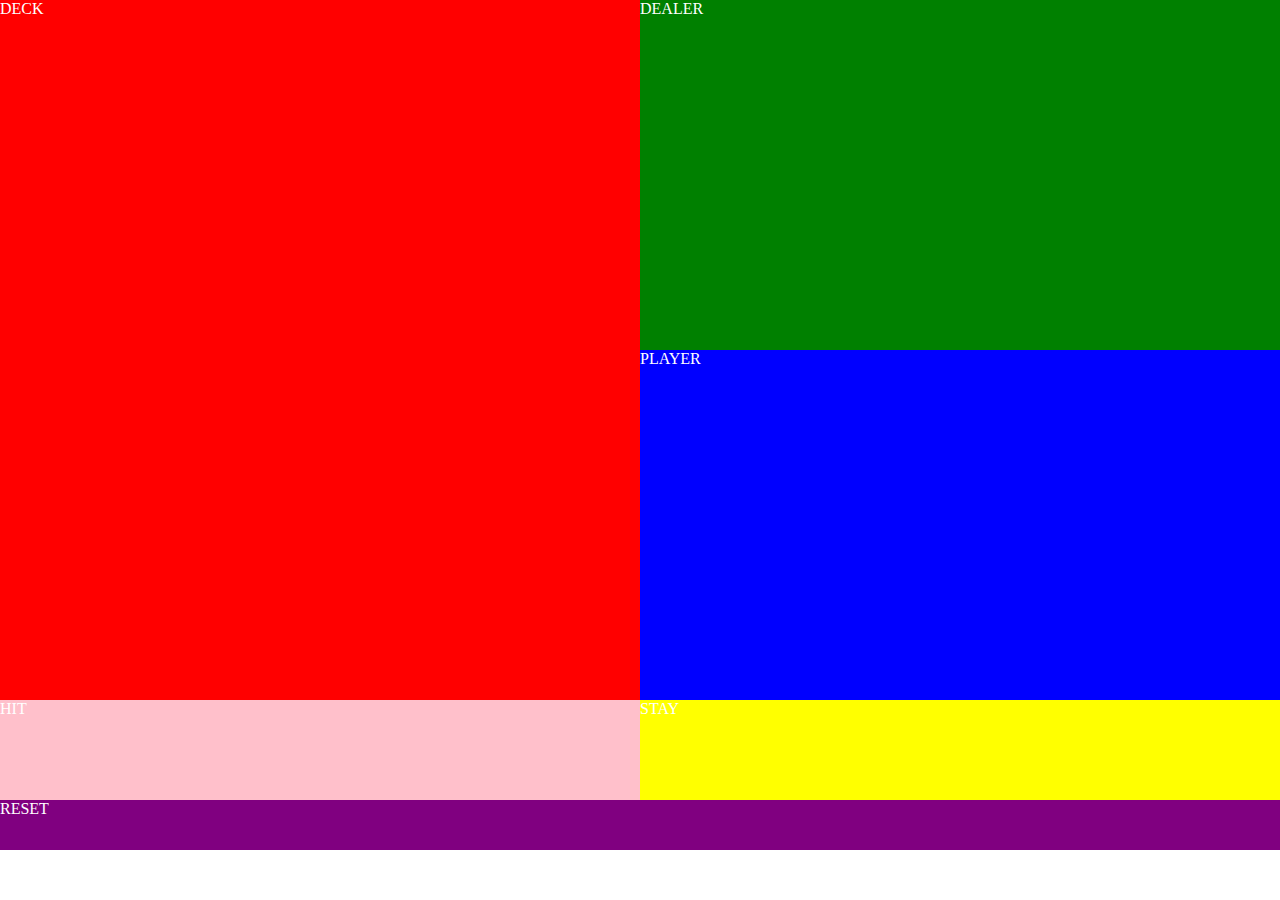
==== game.html @ 7552b154 "Adds first commit" ====
<!DOCTYPE html>
<html lang="en">
<head>
    <meta charset="UTF-8">
    <meta name="viewport" content="width=device-width, initial-scale=1.0">
    <title>BLACKJACK</title>
    <link rel="stylesheet" href="game.css">
    <script defer src="game.js"></script>    

</head>


<body>

<div class="wrapper">
    <div class="deck">DECK</div>
    <div class="dealer">DEALER</div>
    <div class="player">PLAYER</div>
    <div class="hit">HIT</div>
    <div class="stay">STAY</div>
    <div class="reset">RESET</div>
 </div>   

</body>








</html>
---- game.css ----
* {
    box-sizing: border-box;
    margin: 0;
    padding: 0;
}

body {
min-height: 100vh;
}

.wrapper {
    height: 800px
    background-color: bisque;
    width: 100%;
    margin: auto;
    display: grid;
    grid-template-rows: 350px 350px 100px 50px ;
    grid-template-columns: 1fr 1fr;
    color: white;
}

.deck {
    background-color: red;
    grid-row: span 2;
}

.dealer {
    background-color: green;
}

.player {
    background-color: blue;
}

.hit {
    background-color: pink;
}

.stay {
    background-color: yellow;
}

.reset {
    background-color: purple;
    grid-column: span 2;
}
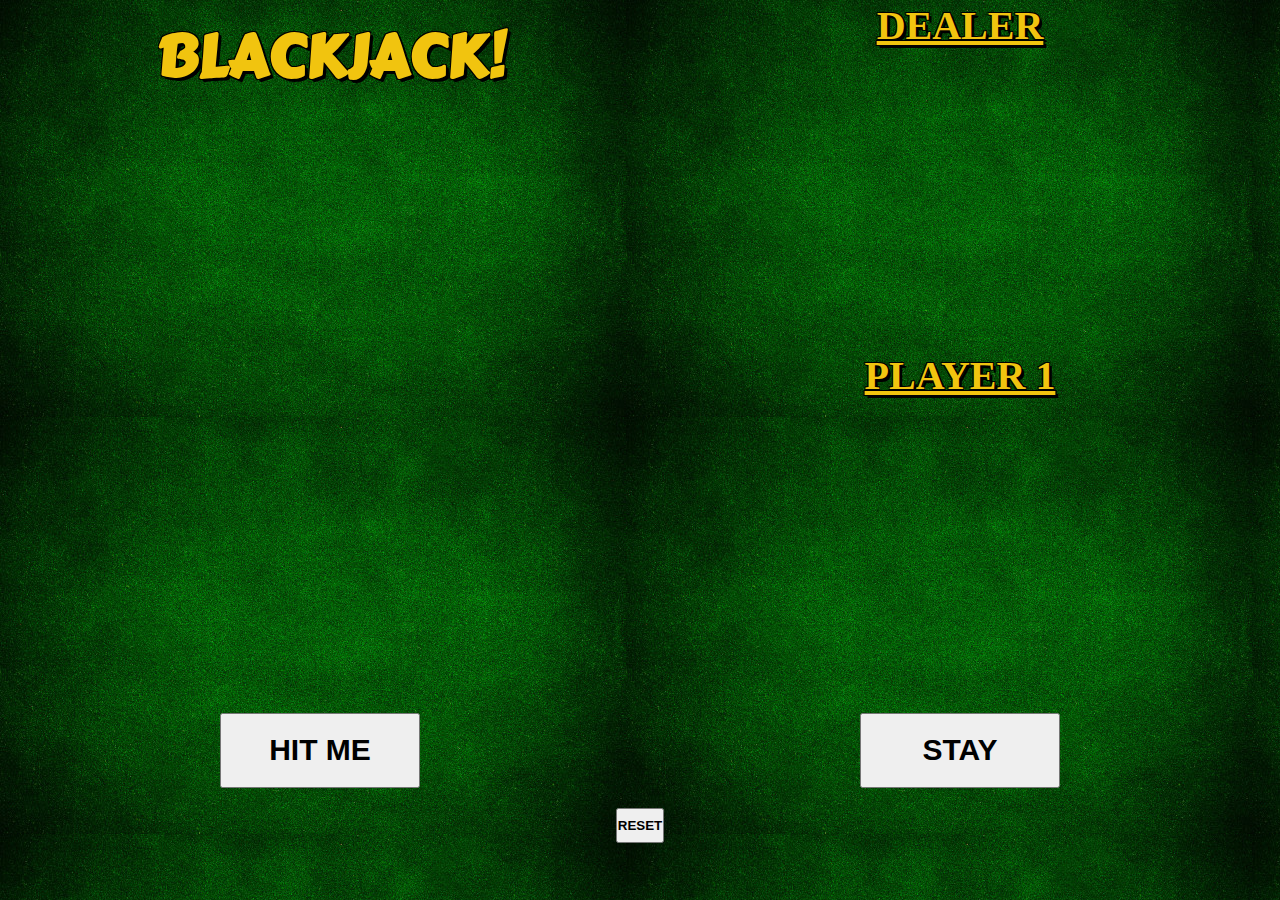
==== commit 272ea2af: "x build game board" ====
--- a/game.html
+++ b/game.html
@@ -4,6 +4,7 @@
     <meta charset="UTF-8">
     <meta name="viewport" content="width=device-width, initial-scale=1.0">
     <title>BLACKJACK</title>
+    <link href="https://fonts.googleapis.com/css2?family=Carter+One&display=swap" rel="stylesheet">
     <link rel="stylesheet" href="game.css">
     <script defer src="game.js"></script>    
 
@@ -13,21 +14,34 @@
 <body>
 
 <div class="wrapper">
-    <div class="deck">DECK</div>
-    <div class="dealer">DEALER</div>
-    <div class="player">PLAYER</div>
-    <div class="hit">HIT</div>
-    <div class="stay">STAY</div>
-    <div class="reset">RESET</div>
+    <div class="deck">
+        <h1>BLACKJACK!</h1>
+    </div>
+
+    <div class="dealer">
+        <h1>Dealer</h1>
+    </div>
+
+    <div class="player">
+        <h1>Player 1</h1>
+    </div>
+
+    <div class="hit">
+        <button>HIT ME</button>
+    </div>
+
+    <div class="stay">
+        <button>STAY</button>
+    </div>
+
+    <div class="reset">
+        <button>RESET</button>
+    </div>
  </div>   
+
+
 
 </body>
 
 
-
-
-
-
-
-
 </html>--- a/game.css
+++ b/game.css
@@ -5,42 +5,126 @@
 }
 
 body {
-min-height: 100vh;
+    display: grid;
+    background-image: url(/images/backgroundFelt.jpg);
 }
 
 .wrapper {
-    height: 800px
-    background-color: bisque;
+    /* height: 800px */
+    /* background-color: bisque; */
     width: 100%;
     margin: auto;
     display: grid;
-    grid-template-rows: 350px 350px 100px 50px ;
+    grid-template-rows: 350px 350px 100px 50px;
     grid-template-columns: 1fr 1fr;
     color: white;
 }
 
 .deck {
-    background-color: red;
+    display: grid;
+    grid-template-rows: 100px 700px;
+    /* background-color: red; */
     grid-row: span 2;
 }
 
+.deck > h1 {
+    display: grid;
+    justify-content: center;
+    align-items: center;
+    font-family: Carter One;
+    padding: 10px 50px 10px 70px;
+    color: rgb(241, 196, 15);
+    font-size: 60px;
+    text-transform: uppercase;
+    text-shadow:
+        3px 3px 0 #000,
+        -1px -1px 0 #000,
+        1px -1px 0 #000,
+        -1px 1px 0 #000,
+        1px 1px 0 #000;
+}
+
 .dealer {
-    background-color: green;
+    /* background-color: green; */
+    display: grid;
+    grid-template-rows: 50px 300px;
+}
+
+.dealer > h1 {
+    display: grid;
+    justify-content: center;
+    align-items: center;
+    color: rgb(241, 196, 15);
+    font-size: 40px;
+    text-decoration: underline solid;
+    text-transform: uppercase;
+    text-shadow:
+        3px 3px 0 #000,
+        -1px -1px 0 #000,
+        1px -1px 0 #000,
+        -1px 1px 0 #000,
+        1px 1px 0 #000;
 }
 
 .player {
-    background-color: blue;
+    /* background-color: blue; */
+    display: grid;
+    grid-template-rows: 50px 300px;
+}
+
+.player > h1 {
+    display: grid;
+    justify-content: center;
+    align-items: center;
+    color: rgb(241, 196, 15);
+    font-size: 40px;
+    text-transform: uppercase;
+    text-decoration: underline solid;
+    text-shadow:
+        3px 3px 0 #000,
+        -1px -1px 0 #000,
+        1px -1px 0 #000,
+        -1px 1px 0 #000,
+        1px 1px 0 #000;
 }
 
 .hit {
-    background-color: pink;
+    /* background-color: pink; */
+    display: flex;
+    justify-content: center;
+    align-items: center;
+}
+
+.hit > button {
+    font-size: 30px;
+    width: 200px;
+    height: 75px;
+    font-weight: bolder;
 }
 
 .stay {
-    background-color: yellow;
+    /* background-color: yellow; */
+    display: flex;
+    justify-content: center;
+    align-items: center;
+}
+
+.stay > button {
+    font-size: 30px;
+    width: 200px;
+    height: 75px;
+    font-weight: bolder;
 }
 
 .reset {
-    background-color: purple;
+    display: flex;
+    /* background-color: purple; */
     grid-column: span 2;
+    justify-content: center;
+    align-items: center;
+}
+
+.reset > button {
+    height: 35px;
+    font-weight: bolder;
 }